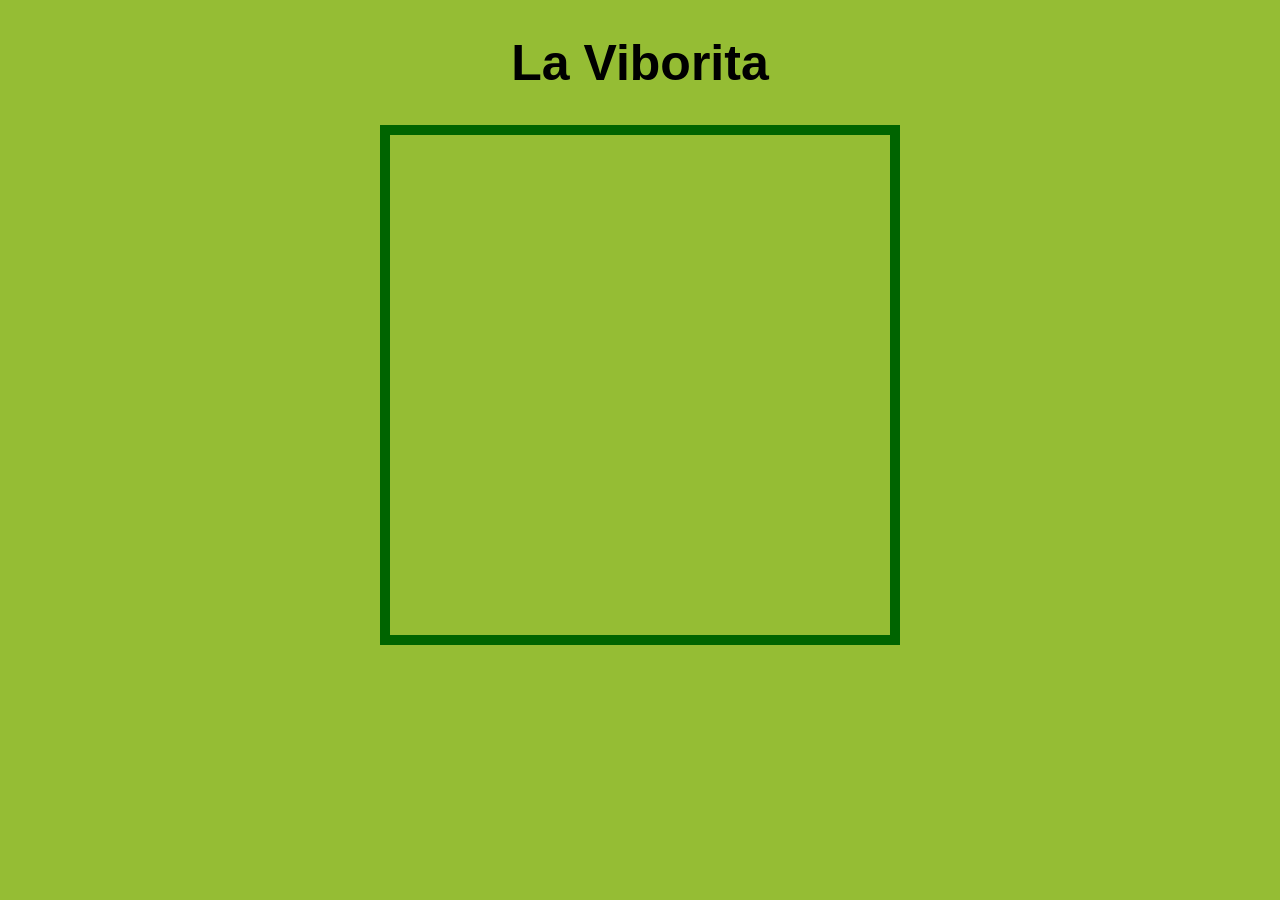
==== html.html @ 51815a98 "Se agregaron los tres archivos al proyecto se agrego el html  se agrego el js  se agrego el style" ====
<!DOCTYPE html>
<html lang="en">
<head>
    <meta charset="UTF-8">
    <meta http-equiv="X-UA-Compatible" content="IE=edge">
    <meta name="viewport" content="width=device-width, initial-scale=1.0">
    <title>Viborita</title>
    <link rel="stylesheet" href="style.css">
</head>
<h1 align="center" class="titulo">La Viborita</h1>
<body>
    <p align="center">    <canvas width="520" height="520" id="canvasH"></canvas>
    </p>
    <script src="script.js"></script>
</body>
</html>
---- style.css ----
body{
    background-color: rgb(149, 189, 52);
}
.titulo
{
    font-family:'Lucida Sans', 'Lucida Sans Regular', 'Lucida Grande', 'Lucida Sans Unicode', Geneva, Verdana, sans-serif;
    font-size: 50px;
}
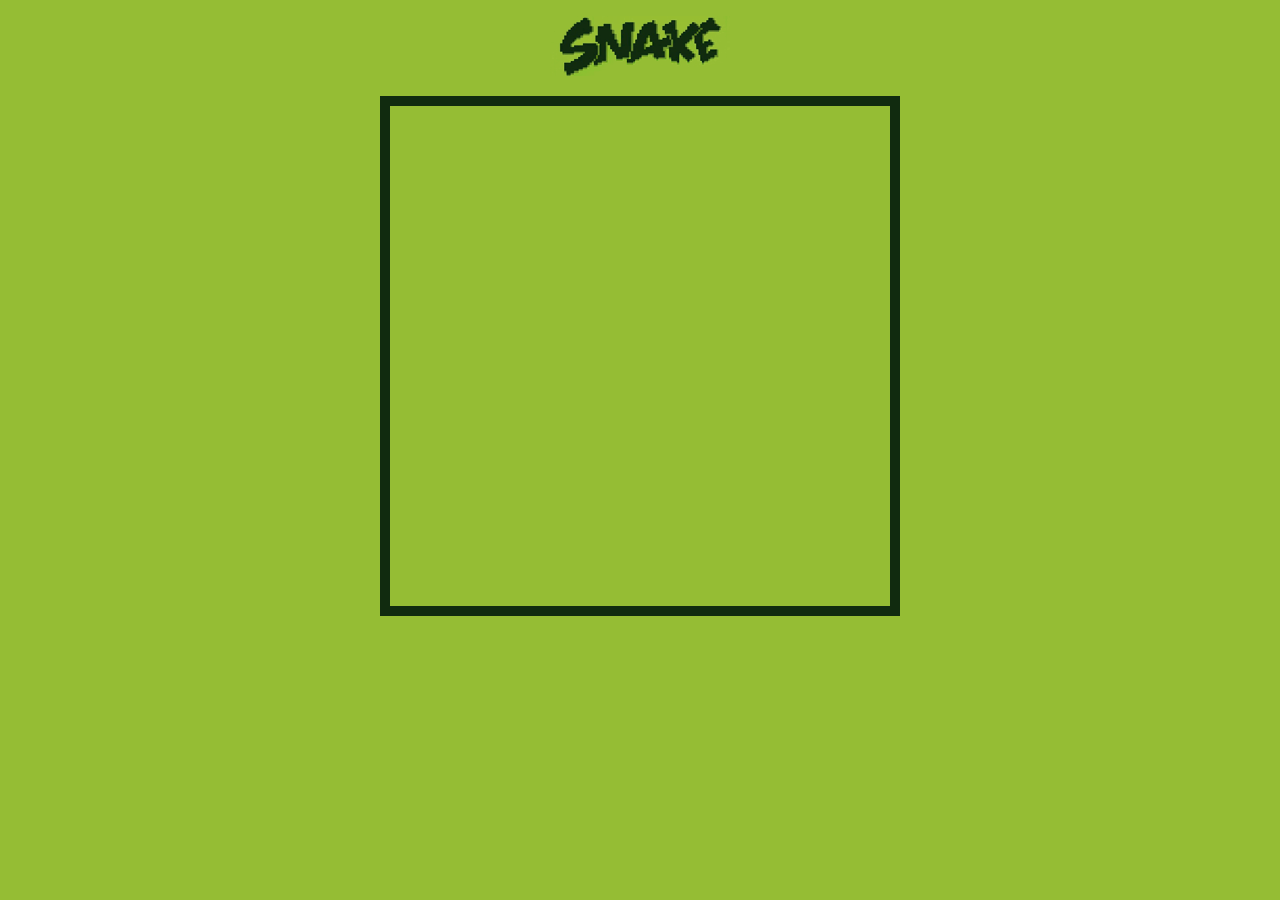
==== commit b915fb08: "Se agregaro el titulo como imagen se agregaron los scripts de la viborita y se esta tratando de impr" ====
--- a/html.html
+++ b/html.html
@@ -7,7 +7,7 @@
     <title>Viborita</title>
     <link rel="stylesheet" href="style.css">
 </head>
-<h1 align="center" class="titulo">La Viborita</h1>
+<p align = center> <img src="/sources/title.png" ></p>
 <body>
     <p align="center">    <canvas width="520" height="520" id="canvasH"></canvas>
     </p>
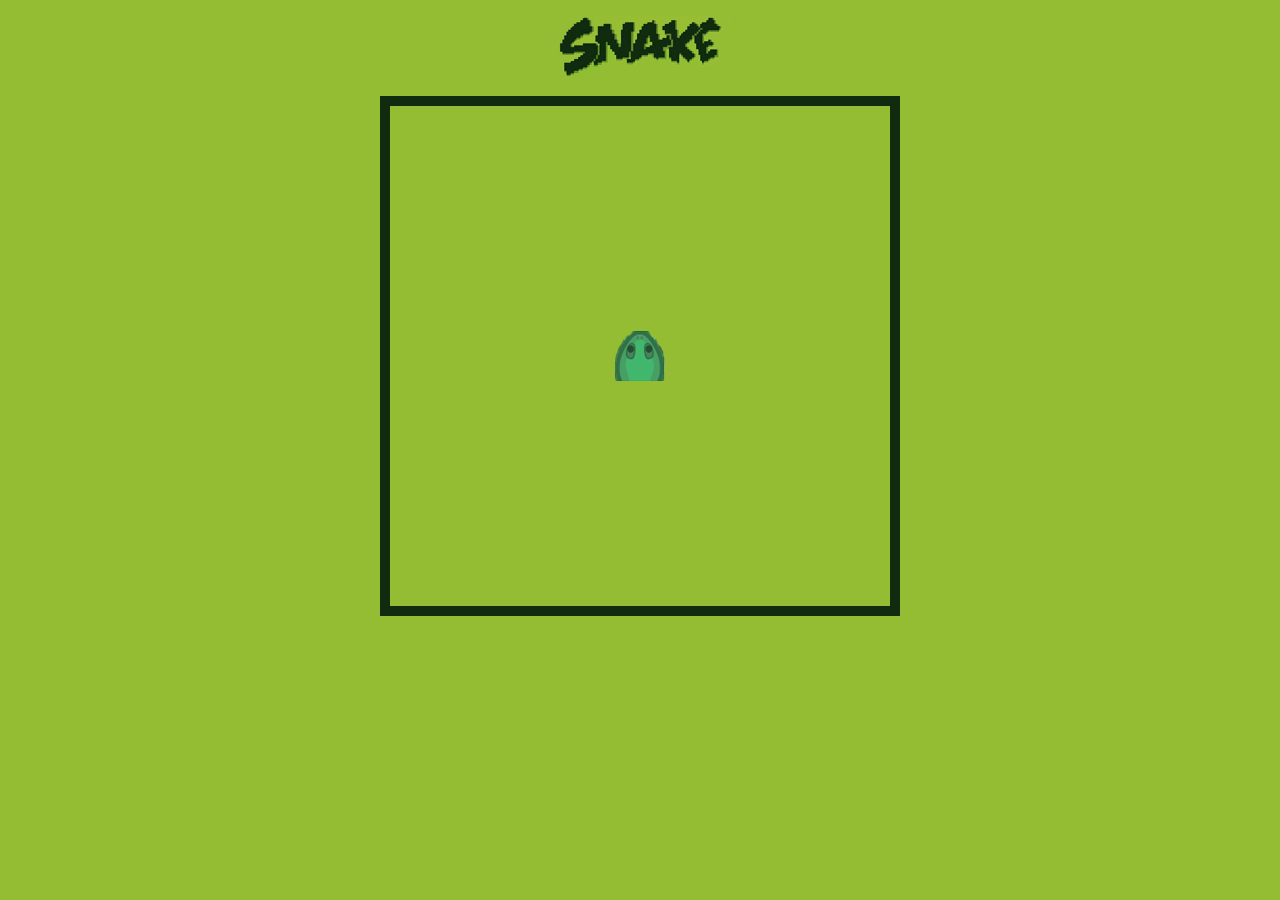
==== commit 52b7700d: "Se dibujo exitosamente el primer sprite de la cabeza en el canvas" ====
--- a/html.html
+++ b/html.html
@@ -7,7 +7,7 @@
     <title>Viborita</title>
     <link rel="stylesheet" href="style.css">
 </head>
-<p align = center> <img src="/sources/title.png" ></p>
+<p align = center> <img src="sources/title.png" ></p>
 <body>
     <p align="center">    <canvas width="520" height="520" id="canvasH"></canvas>
     </p>
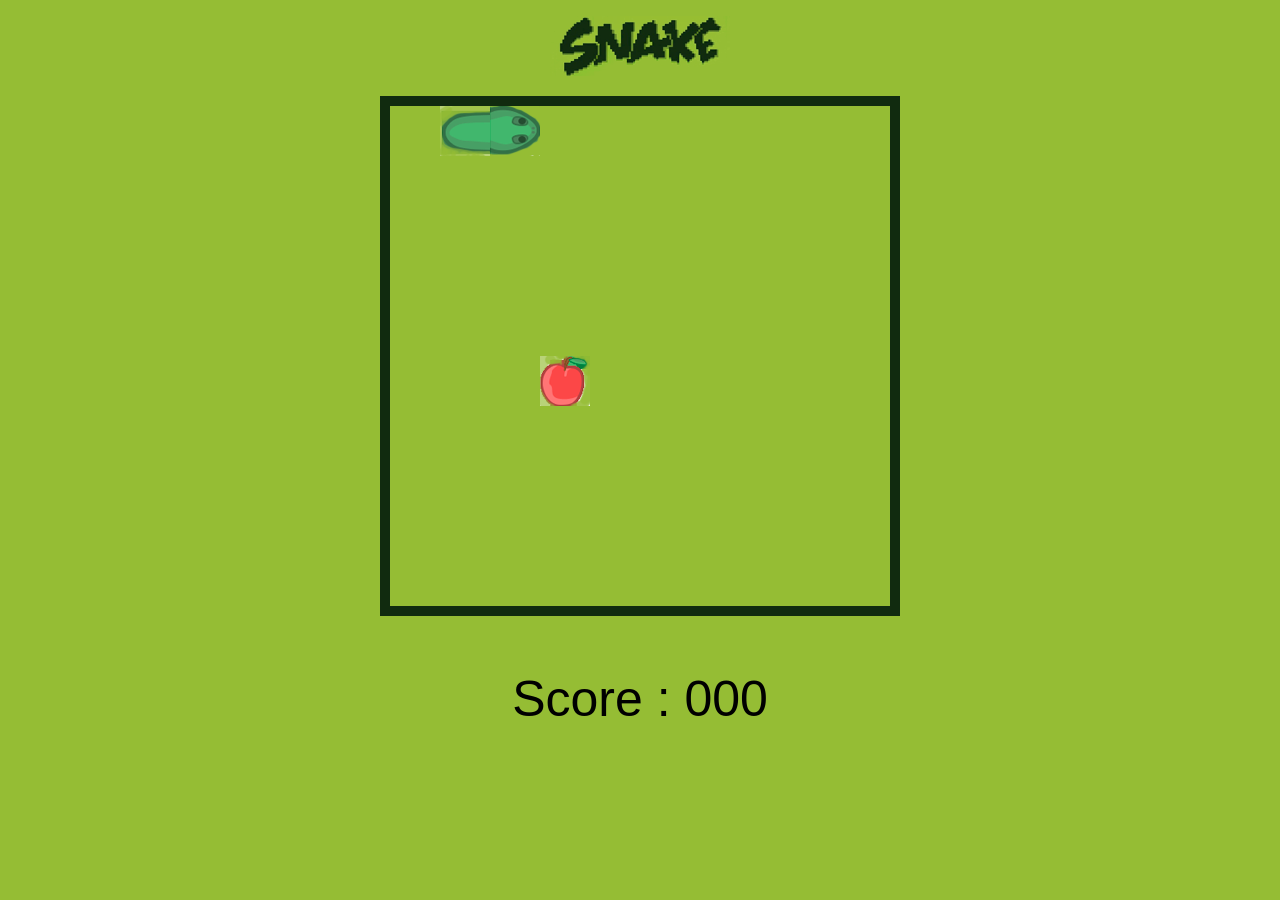
==== commit 186e1996: "Se edito el codigo en js para que la serpiente tenga cola y se mueva se imprime el sprite de una man" ====
--- a/html.html
+++ b/html.html
@@ -11,6 +11,7 @@
 <body>
     <p align="center">    <canvas width="520" height="520" id="canvasH"></canvas>
     </p>
+    <p align = "center" class="titulo" id="puntaje">Score : 000</p>
     <script src="script.js"></script>
 </body>
 </html>
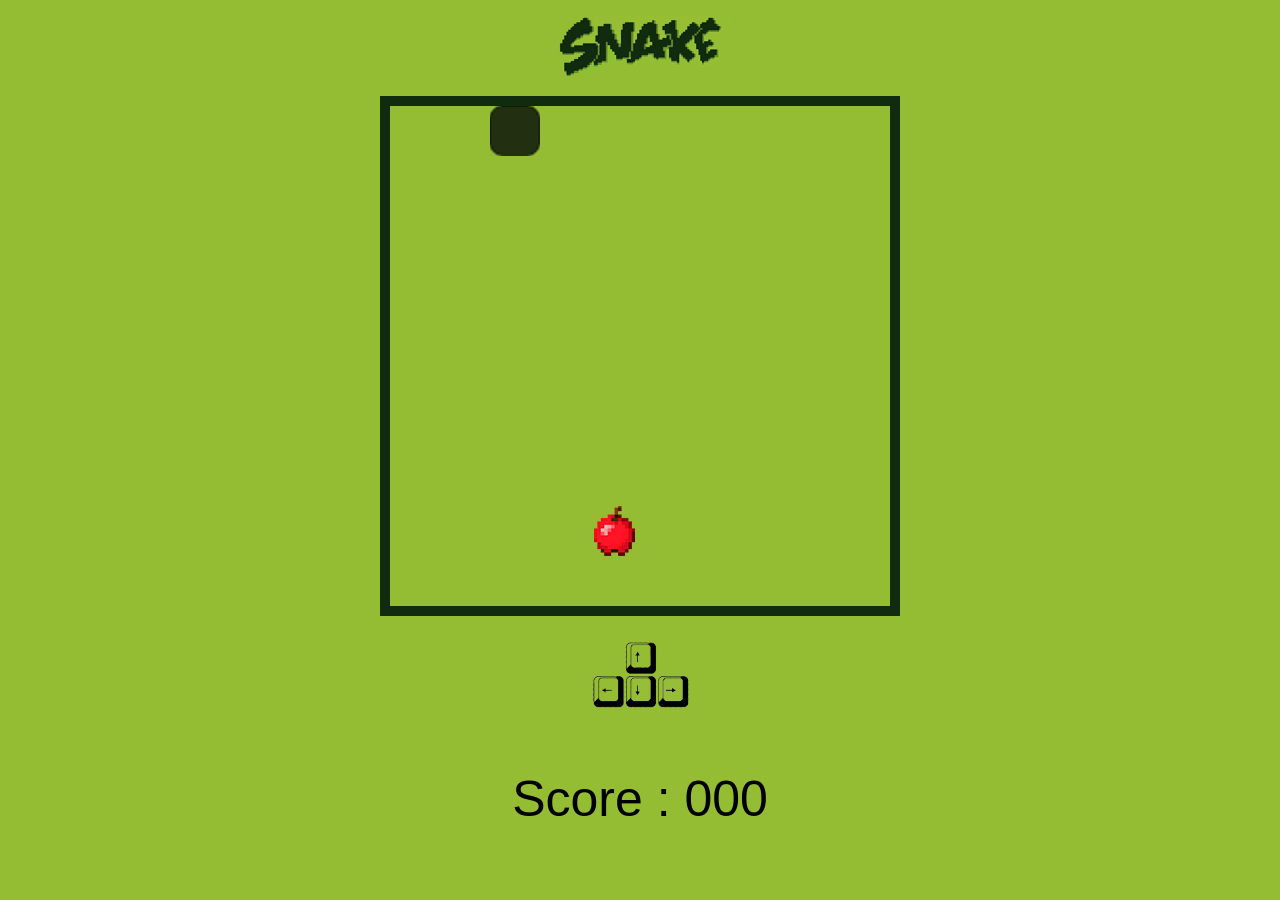
==== commit 7b9c7583: "Se agrego un png con las flechas para mejorar un poco la interfaz" ====
--- a/html.html
+++ b/html.html
@@ -11,7 +11,8 @@
 <body>
     <p align="center">    <canvas width="520" height="520" id="canvasH"></canvas>
     </p>
-    <p align = "center" class="titulo" id="puntaje">Score : 000</p>
+    <p align ="center" ><img src="sources/arrows.png" height="80"></p>
+    <p align = "center" class="titulo" id="puntaje">Score : 000 </p>
     <script src="script.js"></script>
 </body>
 </html>
